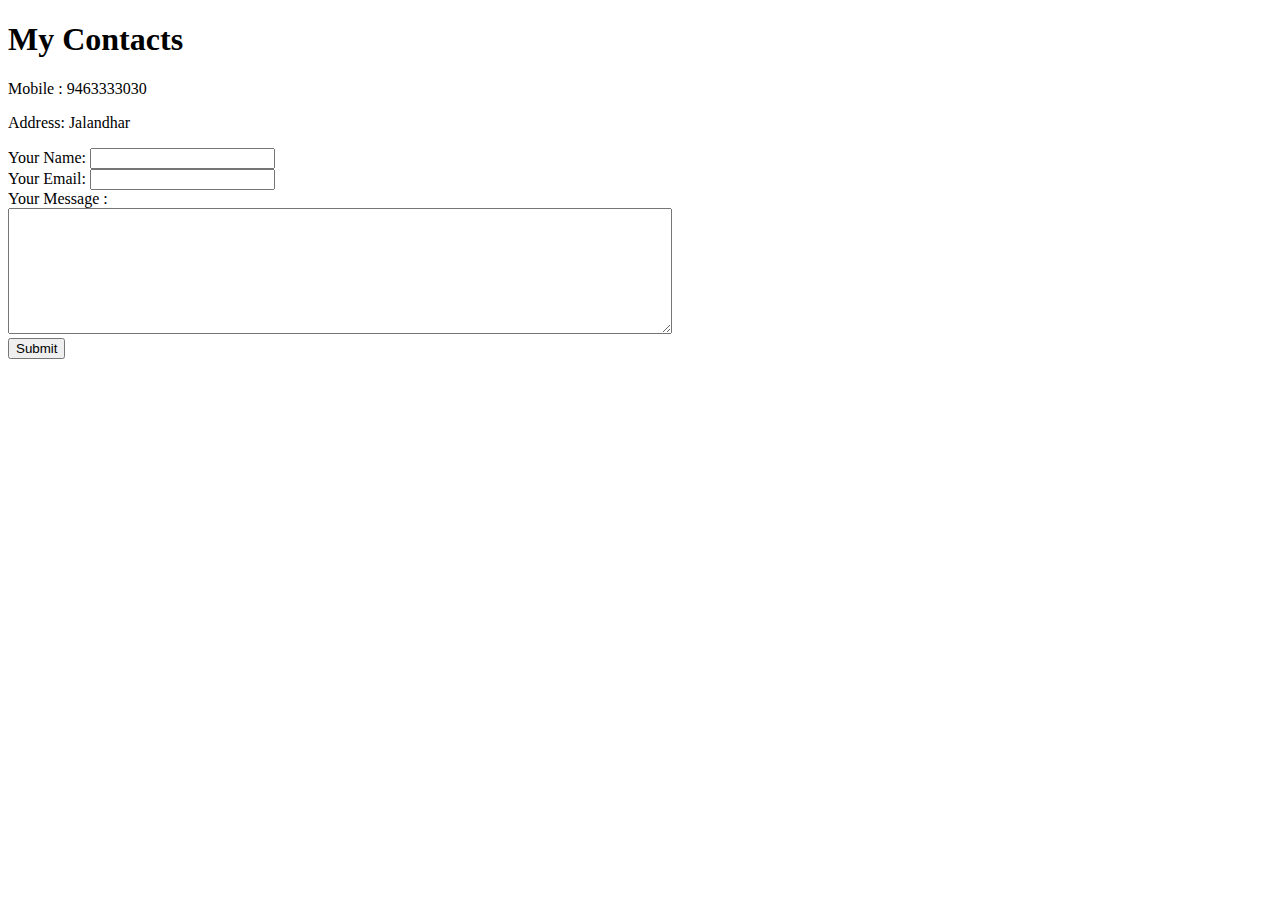
==== contact.html @ 819c7f1f "First CV upload" ====
<!DOCTYPE html>
<html lang="en" dir="ltr">
  <head>
    <meta charset="utf-8">
    <title>Contact</title>
  </head>
  <body>
    <h1>My Contacts</h1>

    <p>Mobile : 9463333030</p>
    <p>Address: Jalandhar</p>


    <form class="" action="index.html" method="post">
      <label>Your Name: </label>
      <input type="text" name="" value="">
      <br>
      <label>Your Email: </label>
      <input type="email" name="" value=""><br>
      <label>Your Message :</label><br>
      <textarea name="name" rows="8" cols="80"></textarea><br>
      <input type="submit" name="" >

    </form>

  </body>
</html>
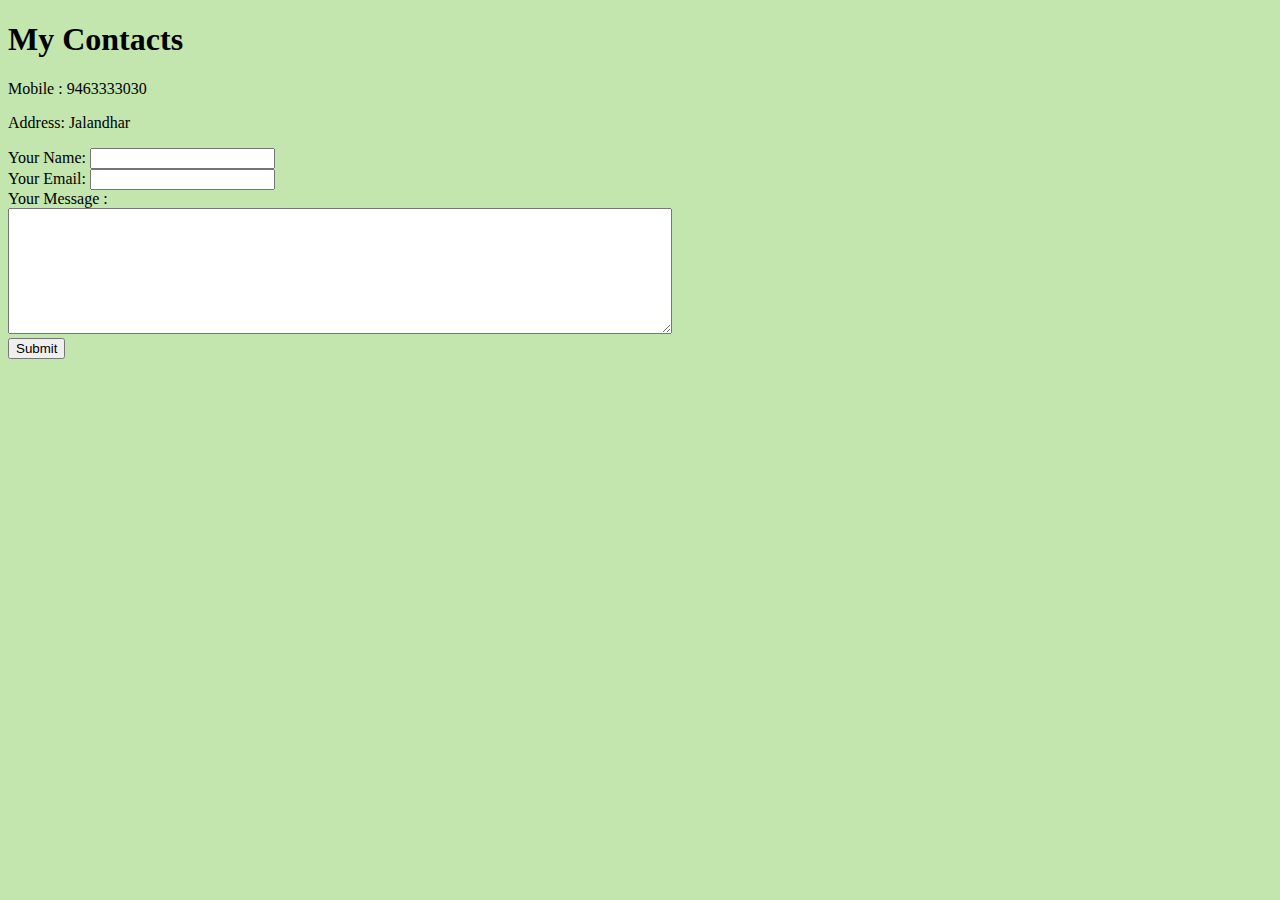
==== commit 6ecdc3d9: "Add files via upload" ====
--- a/contact.html
+++ b/contact.html
@@ -3,8 +3,9 @@
   <head>
     <meta charset="utf-8">
     <title>Contact</title>
+    <link rel="stylesheet" href="css/styles.css">
   </head>
-  <body>
+  <body >
     <h1>My Contacts</h1>
 
     <p>Mobile : 9463333030</p>
--- a/css/styles.css
+++ b/css/styles.css
@@ -0,0 +1,15 @@
+body {
+
+  background-color: #C3E5AE;
+}
+hr{
+
+
+
+
+  width: 10%;
+  border-style: dotted none none ;
+  border-color: gray;
+  border-width: 6px;
+  border-spacing: 20px;
+}
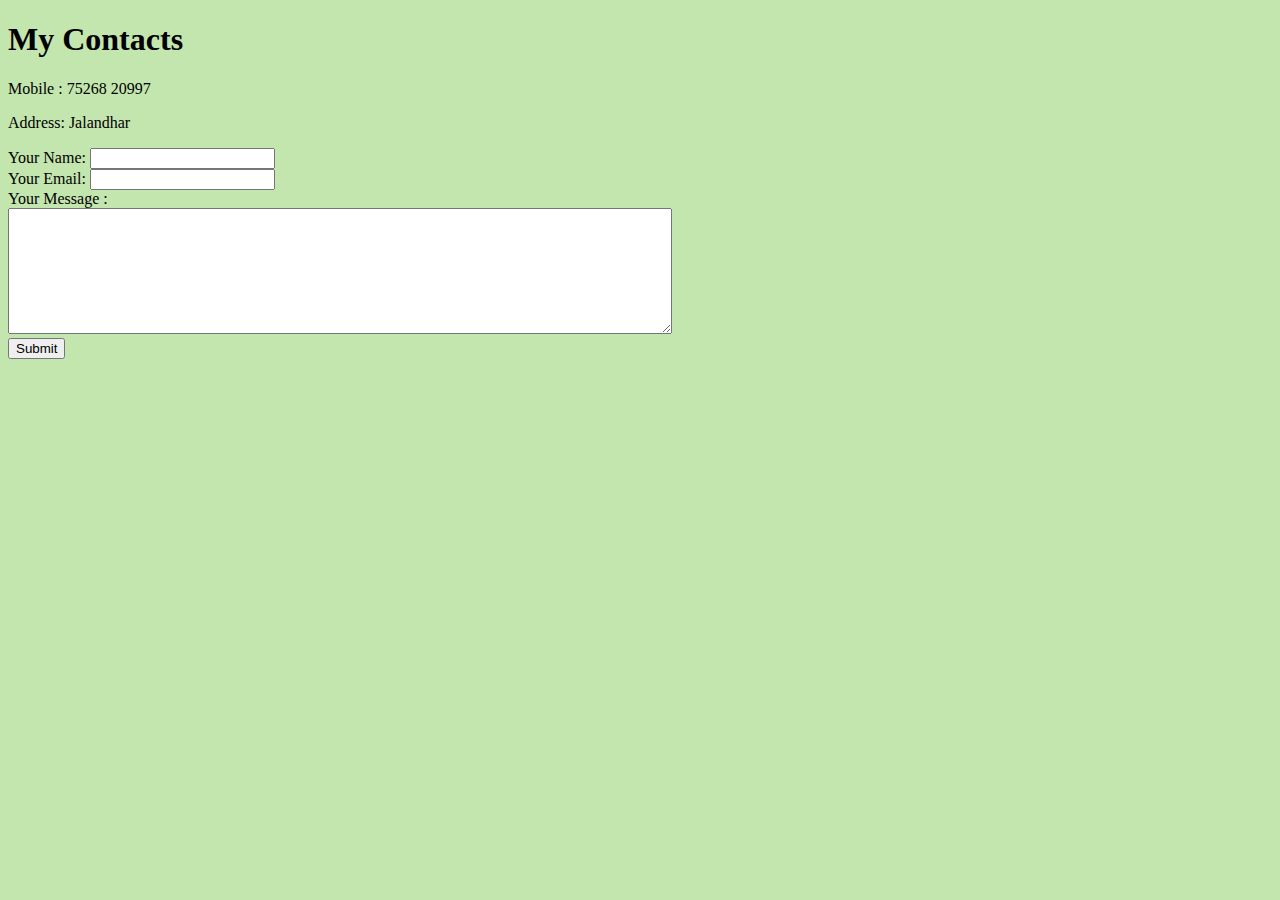
==== commit 22706e55: "Update contact.html" ====
--- a/contact.html
+++ b/contact.html
@@ -8,7 +8,7 @@
   <body >
     <h1>My Contacts</h1>
 
-    <p>Mobile : 9463333030</p>
+    <p>Mobile :  75268 20997</p>
     <p>Address: Jalandhar</p>
 
 
